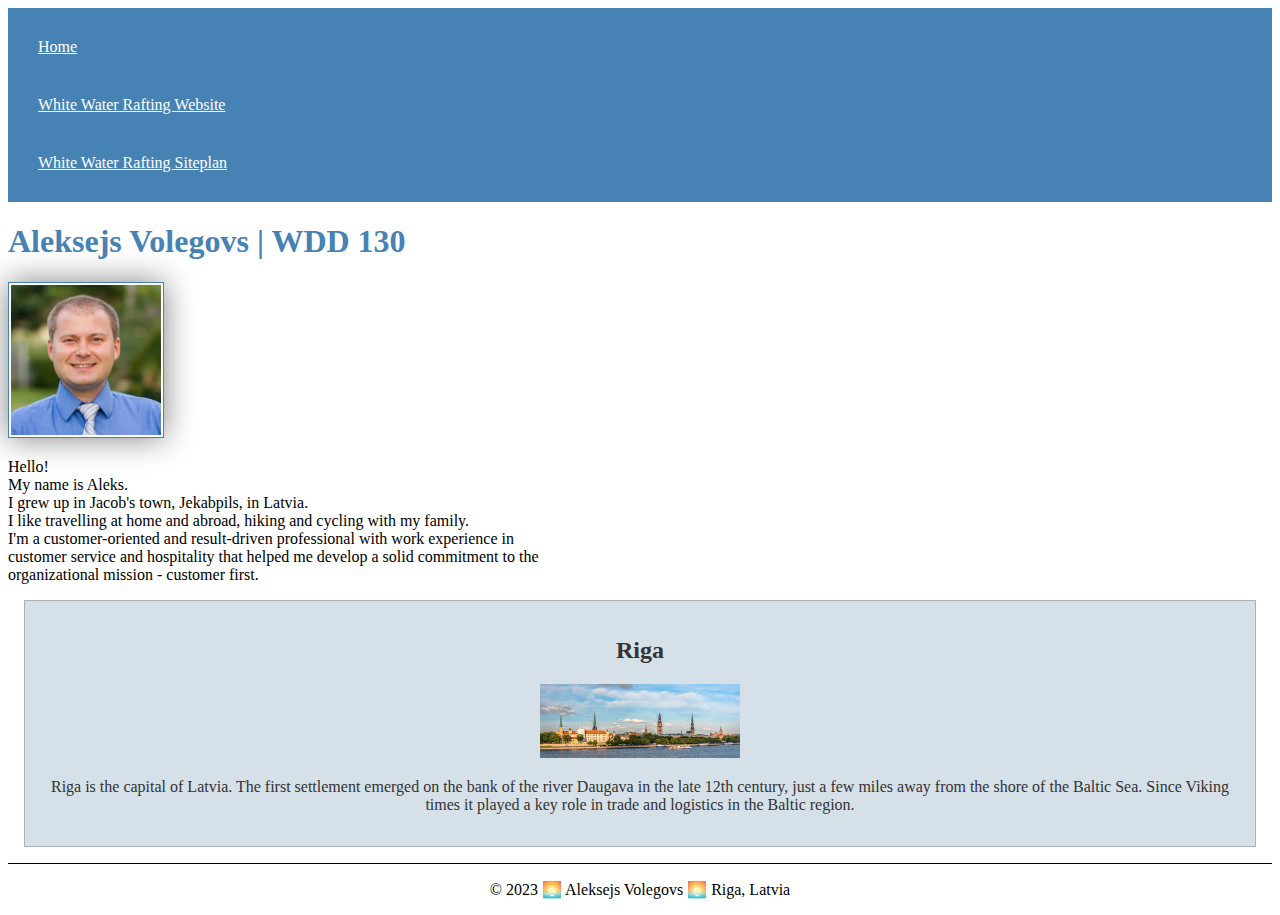
==== index.html @ 5125a4a3 "w02" ====
<!DOCTYPE html>
<html lang="en-US">

<head>
  <meta charset="utf-8">
  <meta name="viewport" content="width=device-width,initial-scale=1.0">
  <title>Aleksejs Volegovs | WDD 130</title>
  <meta name="description" content="Aleksejs Volegovs` Introductory page Web Fundamentals WDD130">
  <meta name="author" content="Aleksejs Volegovs">
  <link rel="stylesheet" href="styles/styles.css">
</head>

<body>
  <header>
    <nav>
      <a href="#">Home</a>
      <a href="wwr/">White Water Rafting Website</a>
      <a href="wwr/site-plan-rafting.html">White Water Rafting Siteplan</a>
    </nav>
  </header>
  <main>
    <h1>Aleksejs Volegovs | WDD 130</h1>
    <img src="images/profile.webp" alt="Hello, my name is Aleks Volegovs" width="200">
    <p>Hello!
      <br>My name is Aleks.
      <br>I grew up in Jacob's town, Jekabpils, in Latvia.
      <br>I like travelling at home and abroad, hiking and cycling with my family.
      <br>I'm a customer-oriented and result-driven professional with work experience in <br>customer service and
      hospitality that helped me develop a solid commitment to the <br>organizational mission - customer first.
    </p>
  </main>
  <aside>
    <h2>Riga</h2>
    <img src="images/riga-skyline.jpg" alt="Riga Skyline">
    <p>Riga is the capital of Latvia. The first settlement emerged on the bank of the river Daugava in the late 12th
      century, just a few miles away from the shore of the Baltic Sea. Since Viking times it played a key role in trade
      and logistics in the Baltic region.</p>
  </aside>
  <footer>
    <p>© 2023 🌅 Aleksejs Volegovs 🌅 Riga, Latvia</p>
  </footer>
</body>

</html>
---- styles/styles.css ----
nav {
    background-color: steelblue;
    padding: 10px;
}

nav a {
    color: white;
    display: block;
    padding: 20px;
}

h1 {
    color: steelblue;
}

main img {
    width: 150px;
    height: auto;
    border: 1px solid steelblue;
    padding: 2px;
    box-shadow: 0 0 30px gray;
}

p {
    padding: 0;
}

main {
    max-width: 840px;
}

aside{
    margin: 1em;
    border: 1px solid rgba(0, 0, 0, 0.2);
    padding: 1em;
    background-color: #d6e0e9;
    color: #333;
    text-align: center;
}

aside img {
    width: 200px;
    height: auto;
}

footer {
    margin-top: 1em;
    border-top: 1px solid #000;
    text-align: center;
}
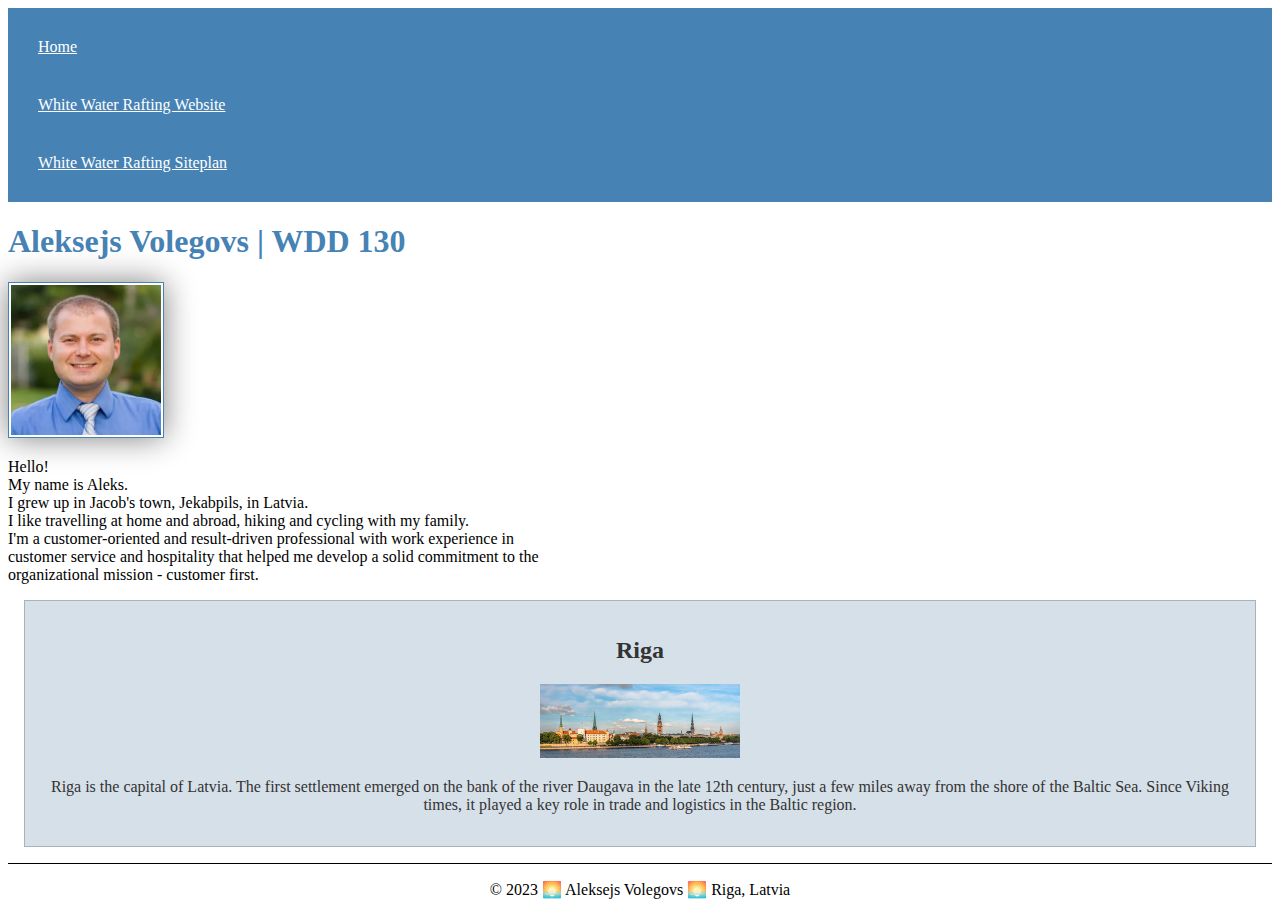
==== commit 30bc1737: "w02" ====
--- a/index.html
+++ b/index.html
@@ -33,7 +33,7 @@
     <h2>Riga</h2>
     <img src="images/riga-skyline.jpg" alt="Riga Skyline">
     <p>Riga is the capital of Latvia. The first settlement emerged on the bank of the river Daugava in the late 12th
-      century, just a few miles away from the shore of the Baltic Sea. Since Viking times it played a key role in trade
+      century, just a few miles away from the shore of the Baltic Sea. Since Viking times, it played a key role in trade
       and logistics in the Baltic region.</p>
   </aside>
   <footer>
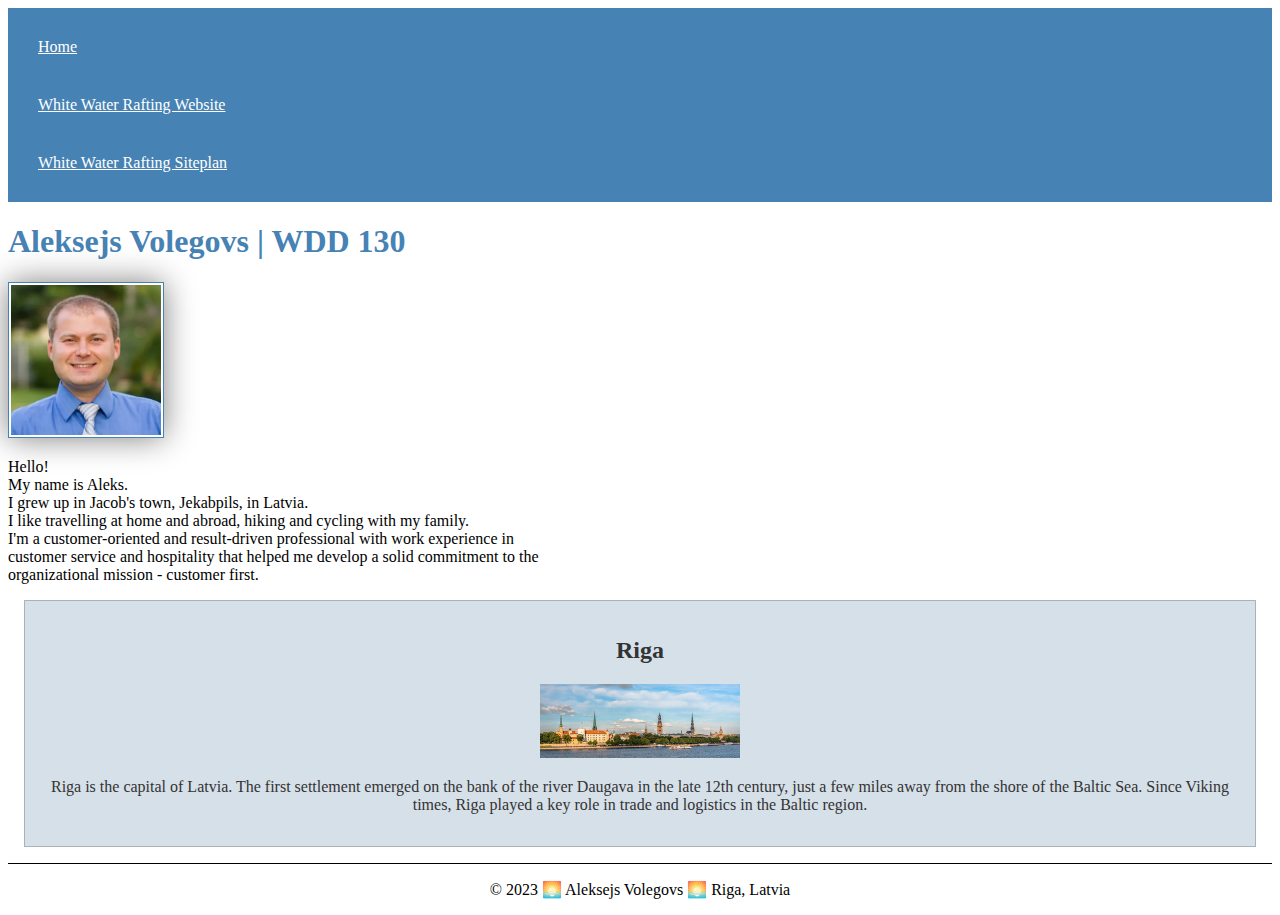
==== commit aee19d6a: "w02" ====
--- a/index.html
+++ b/index.html
@@ -33,7 +33,7 @@
     <h2>Riga</h2>
     <img src="images/riga-skyline.jpg" alt="Riga Skyline">
     <p>Riga is the capital of Latvia. The first settlement emerged on the bank of the river Daugava in the late 12th
-      century, just a few miles away from the shore of the Baltic Sea. Since Viking times, it played a key role in trade
+      century, just a few miles away from the shore of the Baltic Sea. Since Viking times, Riga played a key role in trade
       and logistics in the Baltic region.</p>
   </aside>
   <footer>
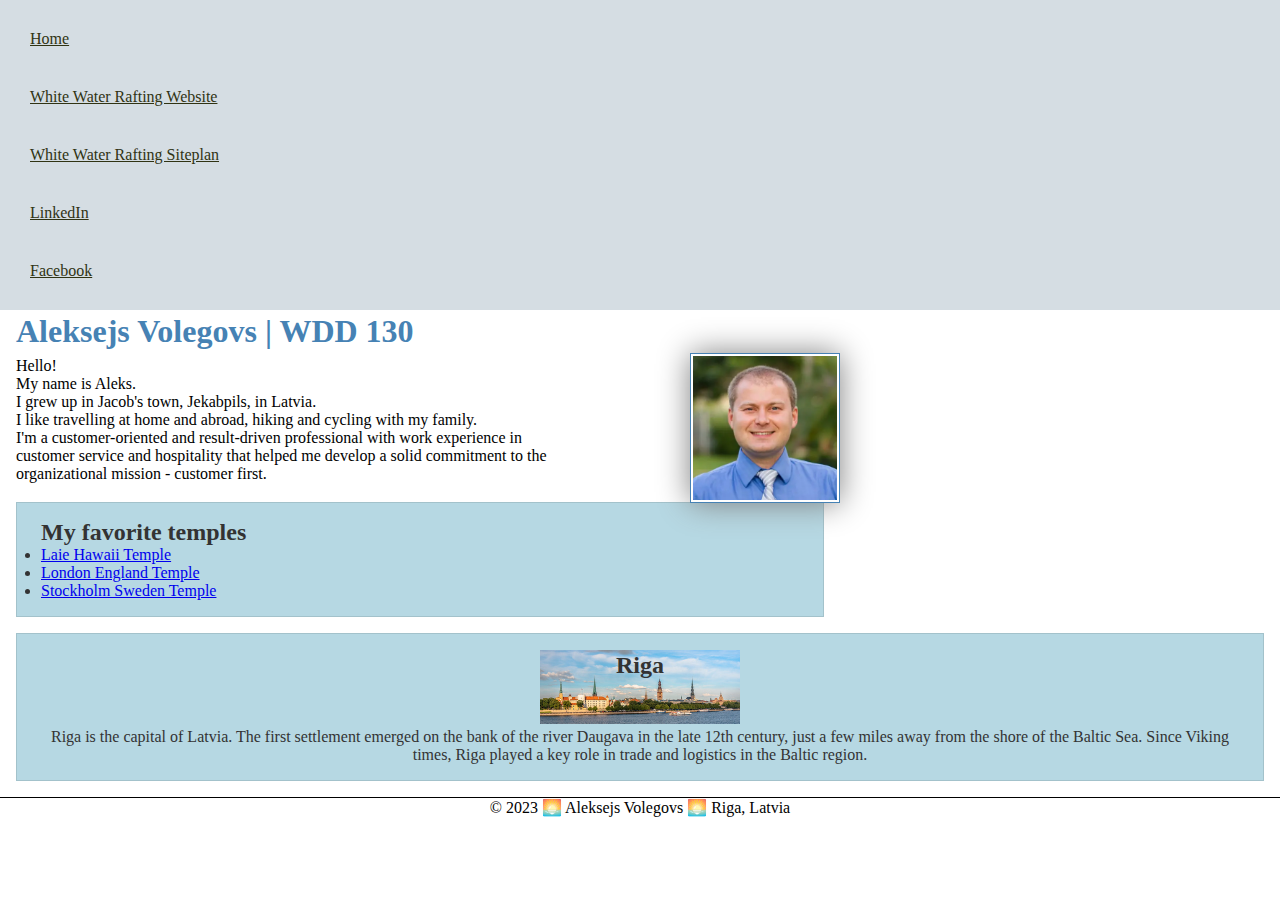
==== commit e42d3aa0: "w03" ====
--- a/index.html
+++ b/index.html
@@ -16,6 +16,8 @@
       <a href="#">Home</a>
       <a href="wwr/">White Water Rafting Website</a>
       <a href="wwr/site-plan-rafting.html">White Water Rafting Siteplan</a>
+      <a href="https://linkedin.com" target="_blank">LinkedIn</a>
+      <a href="http://facebook.com" target="_blank">Facebook</a>
     </nav>
   </header>
   <main>
@@ -25,11 +27,19 @@
       <br>My name is Aleks.
       <br>I grew up in Jacob's town, Jekabpils, in Latvia.
       <br>I like travelling at home and abroad, hiking and cycling with my family.
-      <br>I'm a customer-oriented and result-driven professional with work experience in <br>customer service and
-      hospitality that helped me develop a solid commitment to the <br>organizational mission - customer first.
+      <br>I'm a customer-oriented and result-driven professional with work experience in <br>customer service and hospitality that helped me develop a solid commitment to the 
+      <br>organizational mission - customer first.
     </p>
+    <div class="box intend">
+      <h2>My favorite temples</h2>
+      <ul>
+        <li><a href="https://www.churchofjesuschrist.org/temples/details/laie-hawaii-temple?lang=eng" target="_blank">Laie Hawaii Temple</a></li>
+        <li><a href="https://www.churchofjesuschrist.org/temples/details/london-england-temple?lang=eng" target="_blank">London England Temple</a></li>
+        <li><a href="https://www.churchofjesuschrist.org/temples/details/stockholm-sweden-temple?lang=eng" target="_blank">Stockholm Sweden Temple</a></li>
+      </ul>
+    </div>
   </main>
-  <aside>
+  <aside class="box">
     <h2>Riga</h2>
     <img src="images/riga-skyline.jpg" alt="Riga Skyline">
     <p>Riga is the capital of Latvia. The first settlement emerged on the bank of the river Daugava in the late 12th
@@ -40,5 +50,5 @@
     <p>© 2023 🌅 Aleksejs Volegovs 🌅 Riga, Latvia</p>
   </footer>
 </body>
-
+<!-- Last modified 4 May 2023 -->
 </html>--- a/styles/styles.css
+++ b/styles/styles.css
@@ -1,24 +1,22 @@
+* {
+    margin: 0;
+    padding: 0;
+    box-sizing: border-box;
+}
+
 nav {
-    background-color: steelblue;
+    background-color: #D5DDE3;
     padding: 10px;
 }
 
 nav a {
-    color: white;
+    color: #303313;
     display: block;
     padding: 20px;
 }
 
 h1 {
     color: steelblue;
-}
-
-main img {
-    width: 150px;
-    height: auto;
-    border: 1px solid steelblue;
-    padding: 2px;
-    box-shadow: 0 0 30px gray;
 }
 
 p {
@@ -29,13 +27,30 @@
     max-width: 840px;
 }
 
+main h1, main p {
+    padding : 0.2rem 1rem;
+    }
+
+main img {
+    width: 150px;
+    height: auto;
+    border: 1px solid steelblue;
+    padding: 2px;
+    box-shadow: 0 0 30px gray;
+    float: right;
+}
+
 aside{
-    margin: 1em;
-    border: 1px solid rgba(0, 0, 0, 0.2);
-    padding: 1em;
-    background-color: #d6e0e9;
-    color: #333;
     text-align: center;
+    position: relative;
+}
+
+aside h2 {
+    position: absolute;
+    top: 18px;
+    left: 0;
+    right: 0;
+    margin: auto;
 }
 
 aside img {
@@ -44,7 +59,20 @@
 }
 
 footer {
+    border-top: 1px solid #000;
     margin-top: 1em;
-    border-top: 1px solid #000;
     text-align: center;
+}
+
+/* Class Selectors */
+.box {
+    margin: 1rem;
+    border: 1px solid rgba(0, 0, 0, .1);
+    padding: 1rem;
+    background-color: #B6D8E3;
+    color: #333;
+}
+
+.intend {
+    padding-left: 1.5rem;
 }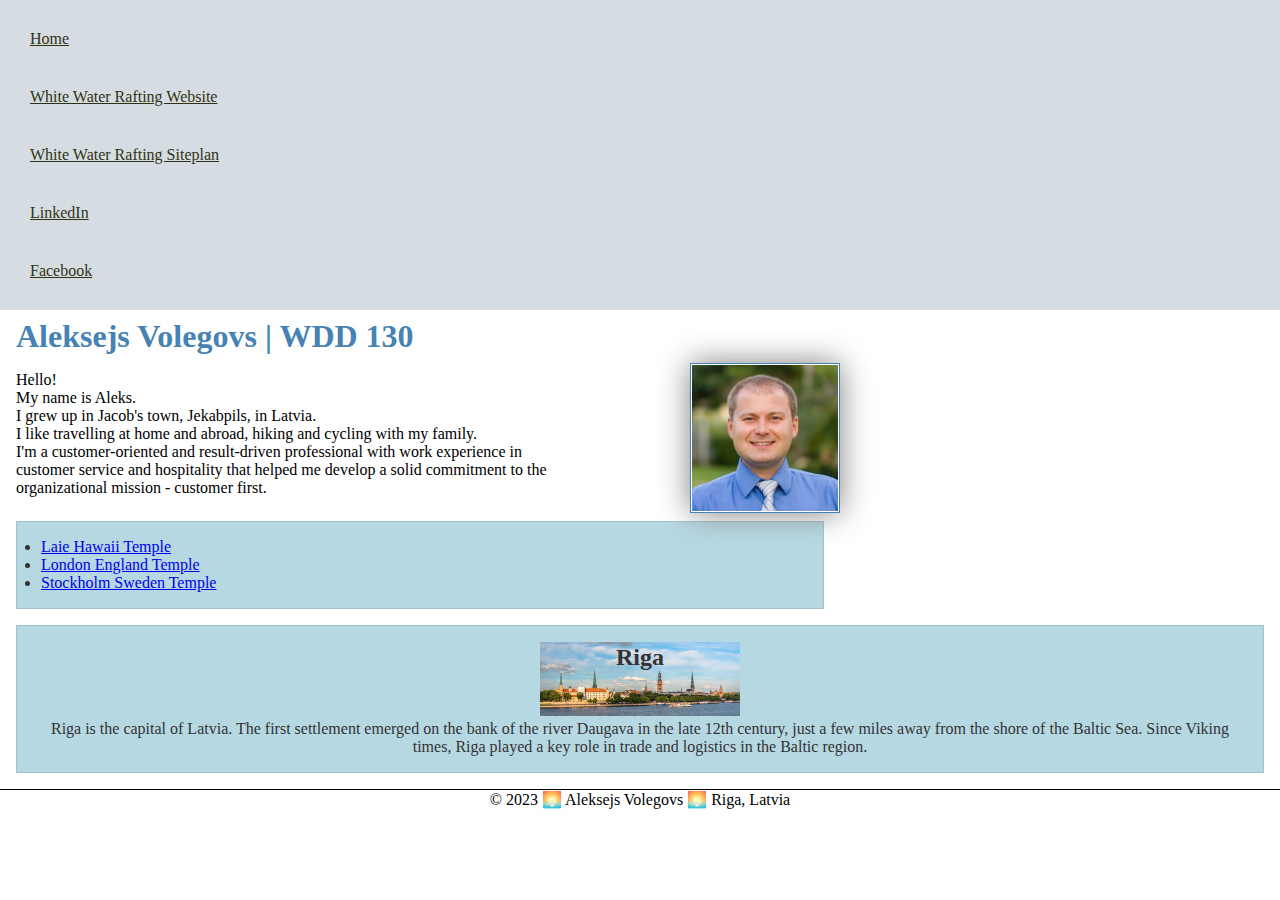
==== commit 9bfee9bf: "w03" ====
--- a/index.html
+++ b/index.html
@@ -30,14 +30,11 @@
       <br>I'm a customer-oriented and result-driven professional with work experience in <br>customer service and hospitality that helped me develop a solid commitment to the 
       <br>organizational mission - customer first.
     </p>
-    <div class="box intend">
-      <h2>My favorite temples</h2>
-      <ul>
-        <li><a href="https://www.churchofjesuschrist.org/temples/details/laie-hawaii-temple?lang=eng" target="_blank">Laie Hawaii Temple</a></li>
-        <li><a href="https://www.churchofjesuschrist.org/temples/details/london-england-temple?lang=eng" target="_blank">London England Temple</a></li>
-        <li><a href="https://www.churchofjesuschrist.org/temples/details/stockholm-sweden-temple?lang=eng" target="_blank">Stockholm Sweden Temple</a></li>
-      </ul>
-    </div>
+    <ul class="box intend">
+      <li><a href="https://www.churchofjesuschrist.org/temples/details/laie-hawaii-temple?lang=eng" target="_blank">Laie Hawaii Temple</a></li>
+      <li><a href="https://www.churchofjesuschrist.org/temples/details/london-england-temple?lang=eng" target="_blank">London England Temple</a></li>
+      <li><a href="https://www.churchofjesuschrist.org/temples/details/stockholm-sweden-temple?lang=eng" target="_blank">Stockholm Sweden Temple</a></li>
+    </ul>
   </main>
   <aside class="box">
     <h2>Riga</h2>
--- a/styles/styles.css
+++ b/styles/styles.css
@@ -28,14 +28,14 @@
 }
 
 main h1, main p {
-    padding : 0.2rem 1rem;
+    padding : 0.5rem 1rem;
     }
 
 main img {
     width: 150px;
     height: auto;
     border: 1px solid steelblue;
-    padding: 2px;
+    padding: 1px;
     box-shadow: 0 0 30px gray;
     float: right;
 }
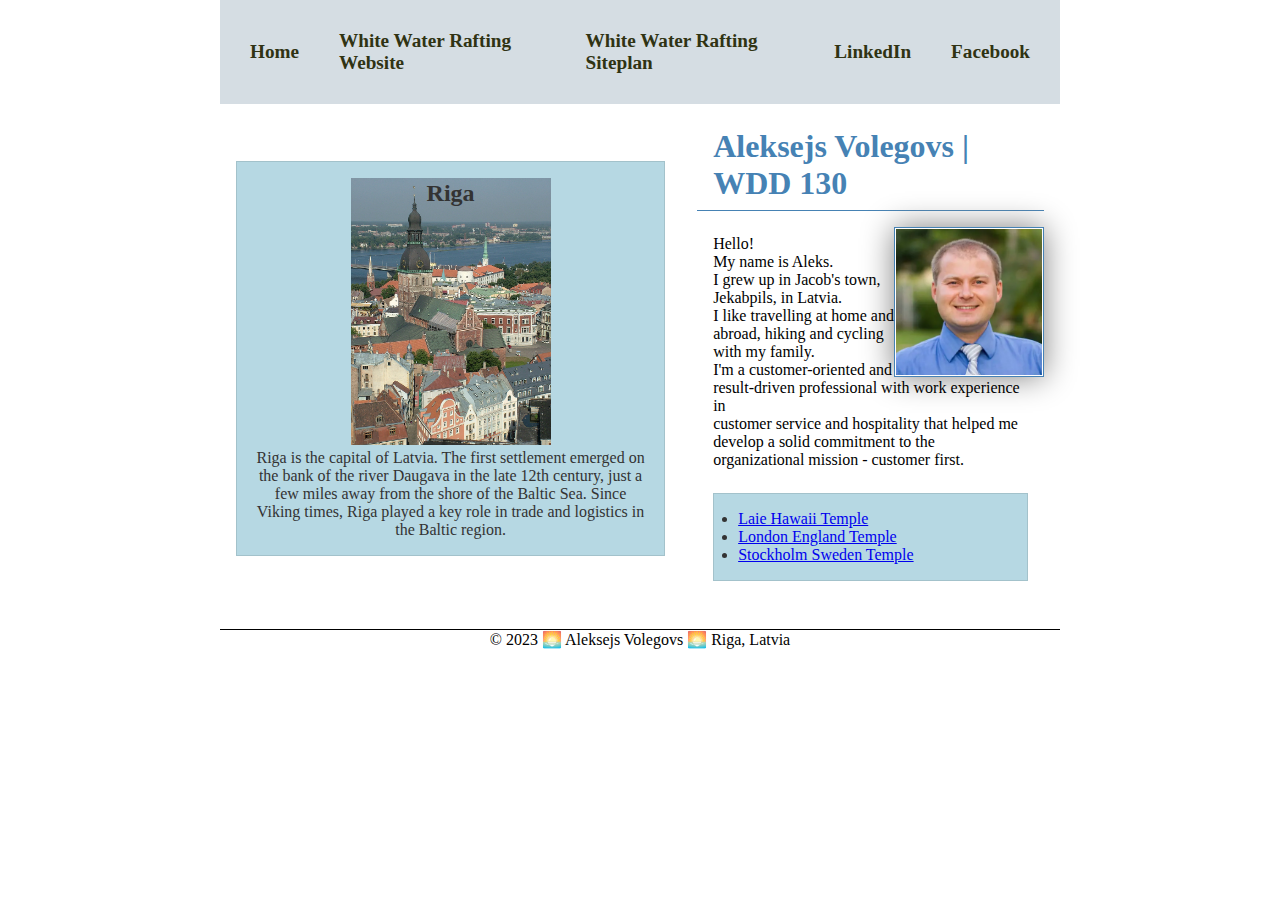
==== commit e68d8433: "w04" ====
--- a/index.html
+++ b/index.html
@@ -20,29 +20,29 @@
       <a href="http://facebook.com" target="_blank">Facebook</a>
     </nav>
   </header>
-  <main>
-    <h1>Aleksejs Volegovs | WDD 130</h1>
-    <img src="images/profile.webp" alt="Hello, my name is Aleks Volegovs" width="200">
-    <p>Hello!
-      <br>My name is Aleks.
-      <br>I grew up in Jacob's town, Jekabpils, in Latvia.
-      <br>I like travelling at home and abroad, hiking and cycling with my family.
-      <br>I'm a customer-oriented and result-driven professional with work experience in <br>customer service and hospitality that helped me develop a solid commitment to the 
-      <br>organizational mission - customer first.
-    </p>
-    <ul class="box intend">
-      <li><a href="https://www.churchofjesuschrist.org/temples/details/laie-hawaii-temple?lang=eng" target="_blank">Laie Hawaii Temple</a></li>
-      <li><a href="https://www.churchofjesuschrist.org/temples/details/london-england-temple?lang=eng" target="_blank">London England Temple</a></li>
-      <li><a href="https://www.churchofjesuschrist.org/temples/details/stockholm-sweden-temple?lang=eng" target="_blank">Stockholm Sweden Temple</a></li>
-    </ul>
-  </main>
-  <aside class="box">
-    <h2>Riga</h2>
-    <img src="images/riga-skyline.jpg" alt="Riga Skyline">
-    <p>Riga is the capital of Latvia. The first settlement emerged on the bank of the river Daugava in the late 12th
-      century, just a few miles away from the shore of the Baltic Sea. Since Viking times, Riga played a key role in trade
-      and logistics in the Baltic region.</p>
-  </aside>
+  <div class="grid">
+    <main>
+      <h1>Aleksejs Volegovs | WDD 130</h1>
+      <img src="images/profile.webp" alt="Hello, my name is Aleks Volegovs" width="200">
+      <p>Hello!
+        <br>My name is Aleks.
+        <br>I grew up in Jacob's town, Jekabpils, in Latvia.
+        <br>I like travelling at home and abroad, hiking and cycling with my family.
+        <br>I'm a customer-oriented and result-driven professional with work experience in <br>customer service and hospitality that helped me develop a solid commitment to the 
+        <br>organizational mission - customer first.
+      </p>
+      <ul class="box intend">
+        <li><a href="https://www.churchofjesuschrist.org/temples/details/laie-hawaii-temple?lang=eng" target="_blank">Laie Hawaii Temple</a></li>
+        <li><a href="https://www.churchofjesuschrist.org/temples/details/london-england-temple?lang=eng" target="_blank">London England Temple</a></li>
+        <li><a href="https://www.churchofjesuschrist.org/temples/details/stockholm-sweden-temple?lang=eng" target="_blank">Stockholm Sweden Temple</a></li>
+      </ul>
+    </main>
+    <aside class="box">
+      <h2>Riga</h2>
+      <img src="images/riga-latvia-old-town-birds-eye-view-architecture-europe.jpg" alt="riga latvia old town bird's eye view architecture europe">
+      <p>Riga is the capital of Latvia. The first settlement emerged on the bank of the river Daugava in the late 12th century, just a few miles away from the shore of the Baltic Sea. Since Viking times, Riga played a key role in trade and logistics in the Baltic region.</p>
+    </aside>
+  </div>
   <footer>
     <p>© 2023 🌅 Aleksejs Volegovs 🌅 Riga, Latvia</p>
   </footer>
--- a/styles/styles.css
+++ b/styles/styles.css
@@ -4,19 +4,32 @@
     box-sizing: border-box;
 }
 
+header, .grid, footer {
+    max-width: 840px;
+    margin: 0 auto
+}
+
 nav {
     background-color: #D5DDE3;
     padding: 10px;
+    display: flex;
+    justify-content: space-evenly;
+    align-items: center;
 }
 
 nav a {
     color: #303313;
     display: block;
     padding: 20px;
+    text-decoration: none;
+    font-size: 1.2rem;
+    font-weight: 700;
 }
 
 h1 {
     color: steelblue;
+    margin-bottom: 1rem;
+    border-bottom: 1px solid steelblue;
 }
 
 p {
@@ -24,7 +37,8 @@
 }
 
 main {
-    max-width: 840px;
+    grid-column: 2/3;
+    margin: 1rem;
 }
 
 main h1, main p {
@@ -43,6 +57,8 @@
 aside{
     text-align: center;
     position: relative;
+    grid-column: 1/2;
+    grid-row: 1/2;
 }
 
 aside h2 {
@@ -50,7 +66,6 @@
     top: 18px;
     left: 0;
     right: 0;
-    margin: auto;
 }
 
 aside img {
@@ -75,4 +90,9 @@
 
 .intend {
     padding-left: 1.5rem;
+}
+
+.grid {
+    display: grid;
+    align-items: center;
 }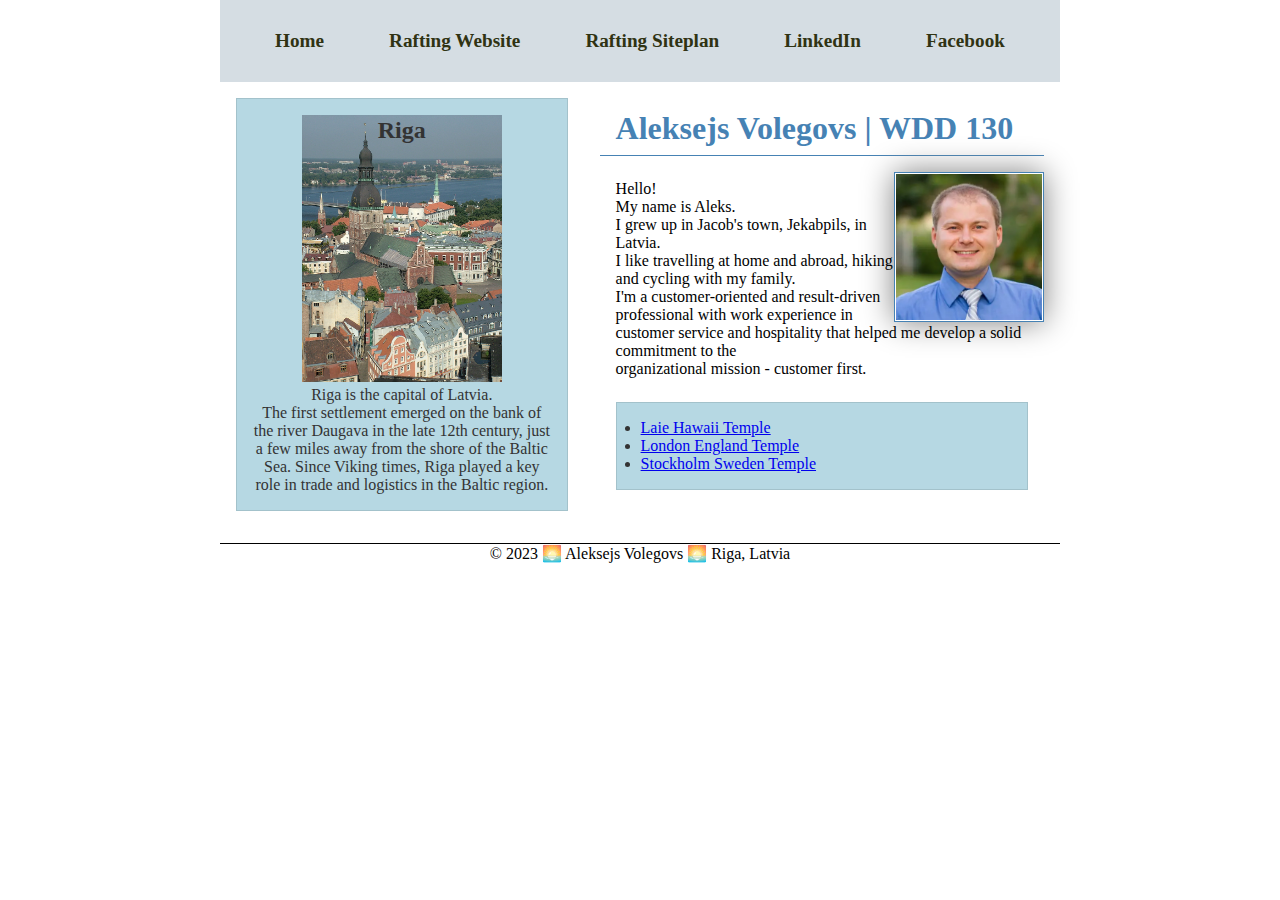
==== commit e7ca2029: "w04" ====
--- a/index.html
+++ b/index.html
@@ -14,8 +14,8 @@
   <header>
     <nav>
       <a href="#">Home</a>
-      <a href="wwr/">White Water Rafting Website</a>
-      <a href="wwr/site-plan-rafting.html">White Water Rafting Siteplan</a>
+      <a href="wwr/">Rafting Website</a>
+      <a href="wwr/site-plan-rafting.html">Rafting Siteplan</a>
       <a href="https://linkedin.com" target="_blank">LinkedIn</a>
       <a href="http://facebook.com" target="_blank">Facebook</a>
     </nav>
@@ -40,7 +40,8 @@
     <aside class="box">
       <h2>Riga</h2>
       <img src="images/riga-latvia-old-town-birds-eye-view-architecture-europe.jpg" alt="riga latvia old town bird's eye view architecture europe">
-      <p>Riga is the capital of Latvia. The first settlement emerged on the bank of the river Daugava in the late 12th century, just a few miles away from the shore of the Baltic Sea. Since Viking times, Riga played a key role in trade and logistics in the Baltic region.</p>
+      <p>Riga is the capital of Latvia. 
+        <br>The first settlement emerged on the bank of the river Daugava in the late 12th century, just a few miles away from the shore of the Baltic Sea. Since Viking times, Riga played a key role in trade and logistics in the Baltic region.</p>
     </aside>
   </div>
   <footer>
--- a/styles/styles.css
+++ b/styles/styles.css
@@ -37,7 +37,7 @@
 }
 
 main {
-    grid-column: 2/3;
+    grid-column: 2/5;
     margin: 1rem;
 }
 
